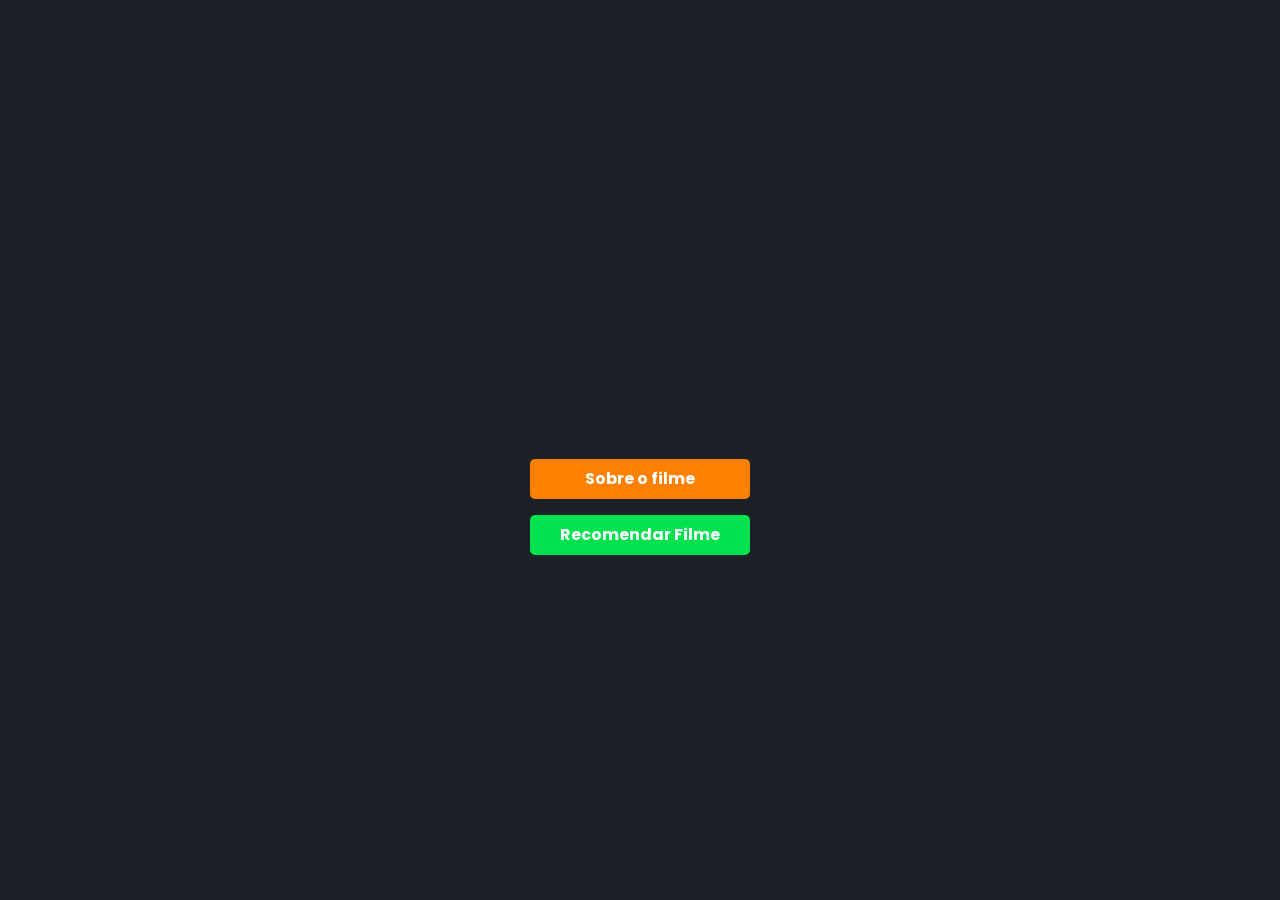
==== templates/random.html @ 73fdc141 "Adiciona limitação de requisições favicon, estilos e melhorias na interface do usuário; atualiza a l" ====
<!DOCTYPE html>
<html lang="pt-br">
<head>
    <meta charset="UTF-8">
    <title>Recomendador de Filme</title>
    <link rel="shortcut icon" href="../static/favico.ico" type="image/x-icon">
    <link rel="stylesheet" href="../static/style.css">
</head>
<body>
<main>
    <img id="poster" src="" alt="">
    <h1 id="title"></h1>
    <a id="link" target="_blank">Sobre o filme</a>
    <button onclick="recommend(movielist)">Recomendar Filme</button>
</main>

<script>
    let movielist = {{ movielist | tojson }};
    function recommend (){
        fetch('/recommend', {
            method: 'POST',
            headers: {
                'Content-Type': 'application/json'
            },
            body: JSON.stringify({ movielist })
        })
        .then(response => {
            if (response.status === 429) {
                alert("Too many requests, please try again later.");
                return;
            }
            return response.json();
        })
        .then(data => {
           if (data) {
                if (data.filme.img){
                    document.getElementById('poster').src = data.filme.img;
                }
                else{
                    document.getElementById('poster').src = "../static/no-image-available.png";
                }
                
                document.getElementById('title').innerText = data.filme.title;
                movielist = data.remaining;
                document.getElementById('link').href = data.filme.url;
            }
        })
        .catch(err => {
            console.error(err);
        });
    }
    recommend();
</script>

</body>
</html>
---- static/style.css ----
@import url('https://fonts.googleapis.com/css2?family=Poppins:ital,wght@0,100;0,200;0,300;0,400;0,500;0,600;0,700;0,800;0,900;1,100;1,200;1,300;1,400;1,500;1,600;1,700;1,800;1,900&display=swap');
*{
    font-family: "Poppins", sans-serif;
}
body{
    background-color: #1c2127;
    color: white;
}
button{
    background-color: #00e34e;
    color: white;
    border: none;
    height: 40px;
    width: 220px;
    cursor: pointer;
    font-size: 16px;
    border-radius: 5px;
    font-weight: bold;
    margin: 8px;
}

button:hover{
    background-color: #00b73a;
}

button img{
    height: 40px;
    vertical-align: middle;
    margin-right: 8px;
}
button + button{
    background-color: #40bbf4;
}
button + button:hover{
    background-color: #1a90c9;
}
main{
    display: flex;
    flex-direction: column;
    align-items: center;
    margin: auto;
    width: 50%;
    text-align: center;
}
img{
    height: 400px;
    width: auto;
    border-radius: 4px;
}
a{
    background-color: #fe8001;
    color: white;
    height: 40px;
    width: 220px;
    text-decoration: none;
    cursor: pointer;
    border-radius: 5px;
    font-size: 16px;
    font-weight: bold;
    margin: 8px;
    display: inline-flex;
    align-items: center;
    justify-content: center;
    
}
a p{
    font-size: 16px;
    font-weight: bold;
    text-align: center;
}
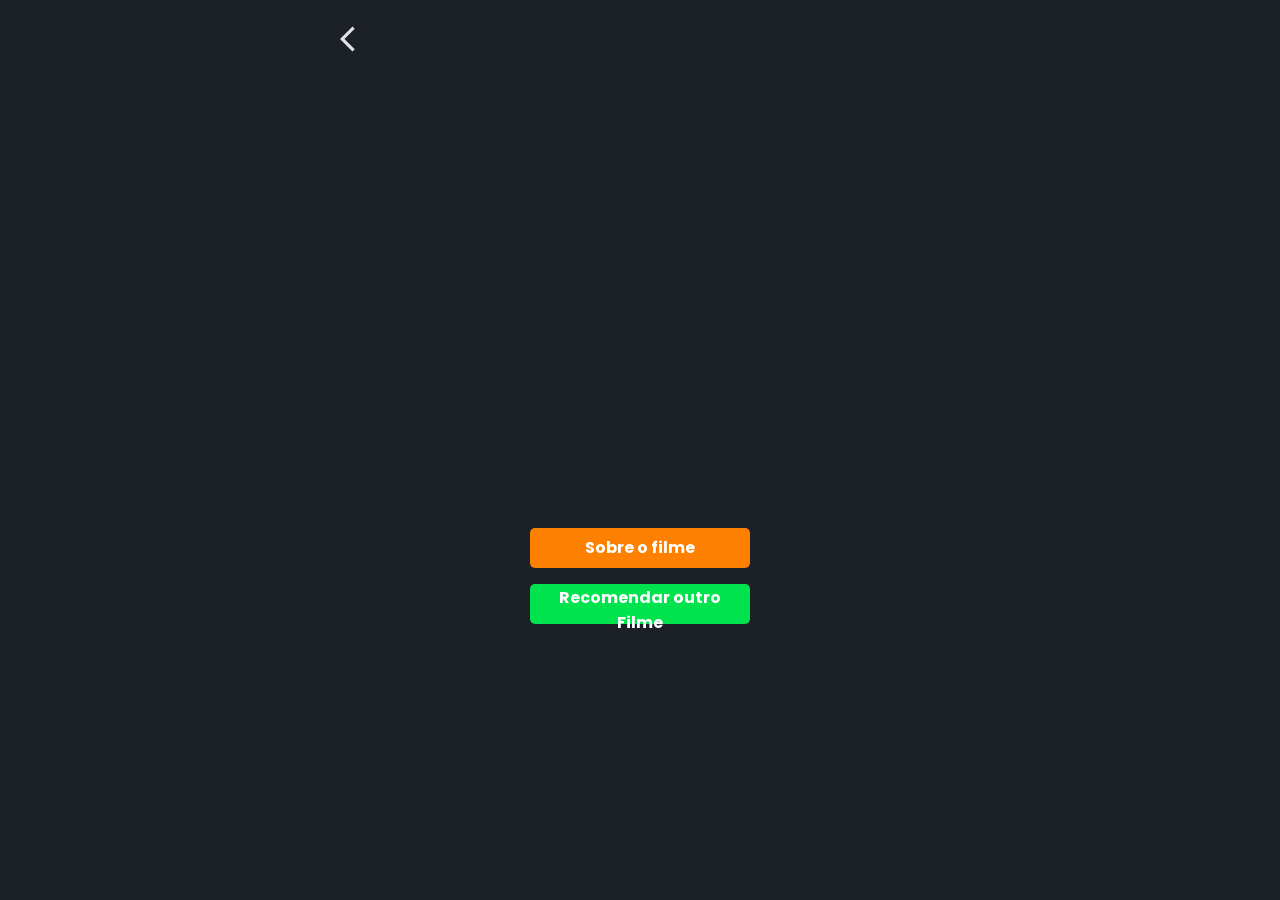
==== commit afc9d5ad: "Refatora lógica de recomendação de filmes e ajusta chamadas de função; atualiza templates para melho" ====
--- a/templates/random.html
+++ b/templates/random.html
@@ -8,15 +8,22 @@
 </head>
 <body>
 <main>
+    <a id="back"onclick="goBack()"><img src= "../static/arrow_back.svg"></a>
     <img id="poster" src="" alt="">
     <h1 id="title"></h1>
     <a id="link" target="_blank">Sobre o filme</a>
-    <button onclick="recommend(movielist)">Recomendar Filme</button>
+    <button onclick="recommend()">Recomendar outro Filme</button>
 </main>
 
 <script>
     let movielist = {{ movielist | tojson }};
     function recommend (){
+        if (!movielist || movielist.length === 0) {
+            if( not confirm("Vários filmes ja foram recomendados. Deseja continuar com novas recomendações?")){
+                goBack();
+            }
+            return;
+        }
         fetch('/recommend', {
             method: 'POST',
             headers: {
@@ -49,7 +56,11 @@
             console.error(err);
         });
     }
+    function goBack() {
+        window.history.back();
+    }
     recommend();
+
 </script>
 
 </body>
--- a/static/style.css
+++ b/static/style.css
@@ -47,7 +47,7 @@
     width: auto;
     border-radius: 4px;
 }
-a{
+#link{
     background-color: #fe8001;
     color: white;
     height: 40px;
@@ -63,8 +63,16 @@
     justify-content: center;
     
 }
-a p{
-    font-size: 16px;
-    font-weight: bold;
-    text-align: center;
+#link:hover{
+    background-color: #cc6601;
+}
+a img{
+    height: 30px;
+    
+}
+#back{
+    align-self: start;
+    cursor: pointer;
+    text-align: left;
+    margin: 16px;
 }
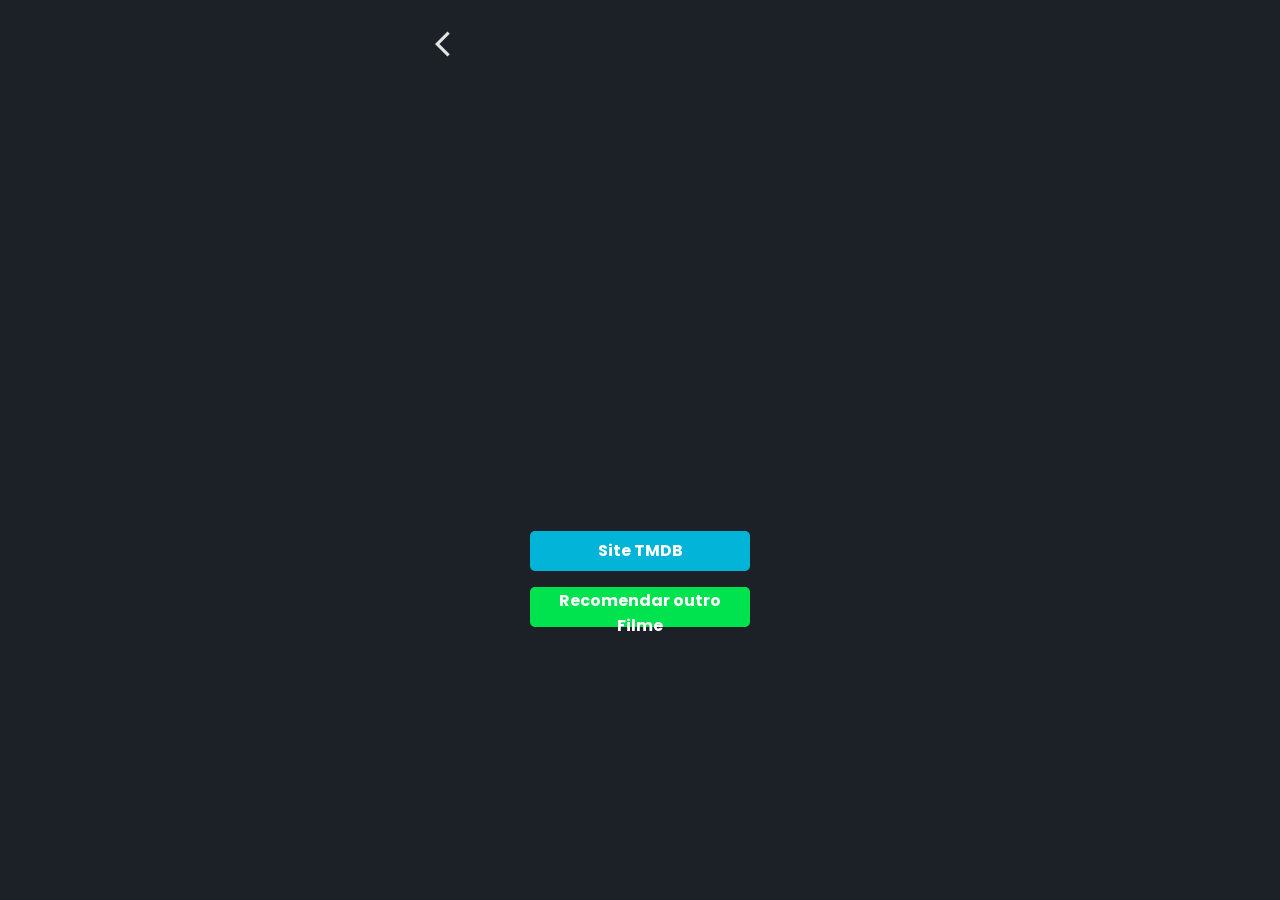
==== commit c3944860: "Trocado a fonte do Popular fimes pela API do TMBD URL de popular filme do letterboxd não funcionava " ====
--- a/templates/random.html
+++ b/templates/random.html
@@ -3,15 +3,16 @@
 <head>
     <meta charset="UTF-8">
     <title>Recomendador de Filme</title>
+    <meta name="viewport" content="width=device-width, initial-scale=1.0">
     <link rel="shortcut icon" href="../static/favico.ico" type="image/x-icon">
     <link rel="stylesheet" href="../static/style.css">
 </head>
 <body>
 <main>
-    <a id="back"onclick="goBack()"><img src= "../static/arrow_back.svg"></a>
+    <a id="back" href="/home"><img src= "../static/arrow_back.svg"></a>
     <img id="poster" src="" alt="">
     <h1 id="title"></h1>
-    <a id="link" target="_blank">Sobre o filme</a>
+    <a id="link" target="_blank" style="background-color: #02b4d7">Site TMDB</a>
     <button onclick="recommend()">Recomendar outro Filme</button>
 </main>
 
@@ -19,10 +20,10 @@
     let movielist = {{ movielist | tojson }};
     function recommend (){
         if (!movielist || movielist.length === 0) {
-            if( not confirm("Vários filmes ja foram recomendados. Deseja continuar com novas recomendações?")){
-                goBack();
+            if(!confirm("Vários filmes já foram recomendados. Deseja continuar com novas recomendações?")){
+                window.location.href = '/home';
+                return;
             }
-            return;
         }
         fetch('/recommend', {
             method: 'POST',
@@ -56,9 +57,6 @@
             console.error(err);
         });
     }
-    function goBack() {
-        window.history.back();
-    }
     recommend();
 
 </script>
--- a/static/style.css
+++ b/static/style.css
@@ -47,8 +47,7 @@
     width: auto;
     border-radius: 4px;
 }
-#link{
-    background-color: #fe8001;
+a{
     color: white;
     height: 40px;
     width: 220px;
@@ -63,8 +62,8 @@
     justify-content: center;
     
 }
-#link:hover{
-    background-color: #cc6601;
+a:hover{
+    opacity: 0.8;
 }
 a img{
     height: 30px;
@@ -75,4 +74,17 @@
     cursor: pointer;
     text-align: left;
     margin: 16px;
+}
+
+@media (min-width: 200px) and (max-width: 600px) {
+    main {
+        height: 100vh;
+        width: 100vw;
+    }
+    #back{
+        margin: 8px;
+    }
+    h1{
+        margin: 8px;
+    }
 }
